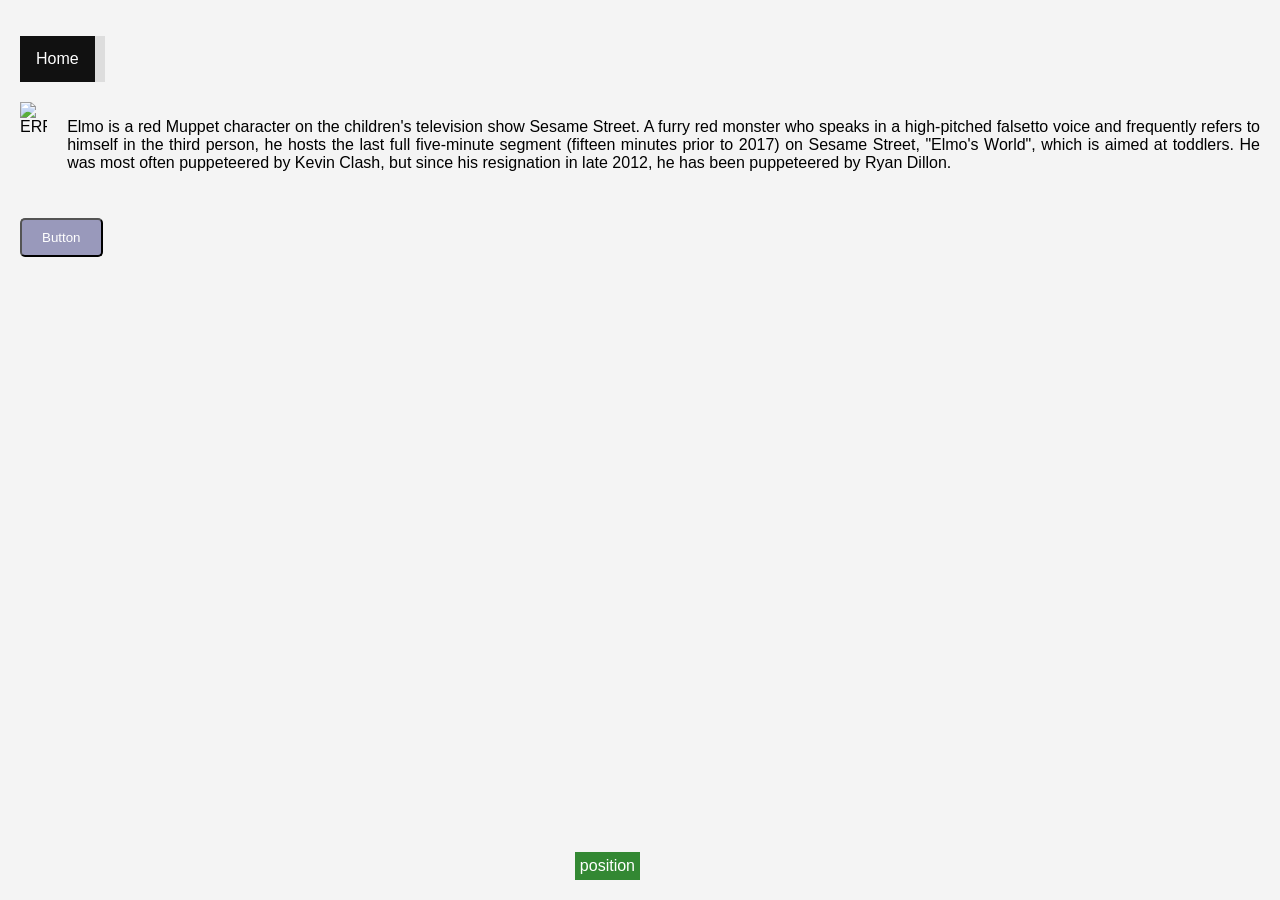
==== index.html @ 6b1e05ac "Rename LB2.html to index.html" ====
<!DOCTYPE html>
<html lang="en">
<head>
  <meta charset="UTF-8">
  <meta name="viewport" content="width=device-width, initial-scale=1.0">
  <title>LB2</title>
  <link rel="stylesheet" href="style.css">
</head>
<body>

  <ul class="navigation">
    <li class="dropdown">
      <a href="#" class="current">Home</a>
      <div class="dropdown-content">
        <a href="#">About</a>
        <a href="#">Services</a>
        <a href="#">Contact</a>
      </div>
    </li>
  </ul>

  <div class="container">
    <div id="positionedElement">position</div>

    <div class="floatImage">
      <img src="https://i.pinimg.com/originals/14/7c/c4/147cc49d74d501ffed3189da4cbacb9f.png" alt="ERROR">
    </div>

    <div class="textBlock">
      <p>Elmo is a red Muppet character on the children's television show Sesame Street. A furry red monster who speaks in a high-pitched falsetto voice and frequently refers to himself in the third person, he hosts the last full five-minute segment (fifteen minutes prior to 2017) on Sesame Street, "Elmo's World", which is aimed at toddlers. He was most often puppeteered by Kevin Clash, but since his resignation in late 2012, he has been puppeteered by Ryan Dillon.</p>
    </div>
  </div>

  <button class="animatedButton">Button</button>

</body>
</html>
---- style.css ----
body {
      font-family: 'Arial', sans-serif;
      background-color: #f4f4f4;
      display: flex;
      flex-direction: column;
      align-items: flex-start;
      margin: 0;
      padding: 20px;
    }

    .navigation {
      list-style-type: none;
      padding: 0;
      background-color: #ddd;
      overflow: hidden;
      margin-bottom: 20px;
    }

    .navigation li {
      display: inline-block;
      margin-right: 10px;
    }

    .navigation a {
      display: block;
      color: white;
      text-align: center;
      padding: 14px 16px;
      text-decoration: none;
      background-color: #111;
      transition: background-color 0.3s;
    }

    .navigation .dropdown {
      display: inline-block;
    }

    .navigation .dropdown-content {
      display: none;
      position: absolute;
      background-color: #333;
      box-shadow: 0 8px 16px rgba(0,0,0,0.2);
      z-index: 1;
    }

    .navigation a:hover {
      background-color: #555;
    }

    .navigation .dropdown:hover .dropdown-content {
      display: block;
    }

    .container {
      display: flex;
      width: 100%;
    }

    #positionedElement {
      position: fixed;
      bottom: 20px;
      right: 50%;
      background-color: #383;
      color: #fff;
      padding: 5px;
    }

    .floatImage {
      float: left;
      margin-right: 20px;
      overflow: hidden;
    }

    .floatImage img {
      max-width: 100%;
      height: auto;
    }

    p {
      text-align: justify;
    }

    .textBlock {
      overflow: hidden;
    }

    @keyframes jumpAnimation {
      0%, 100% {
        transform: translateY(0);
      }
      50% {
        transform: translateY(-25px);
      }
    }

    .animatedButton {
      display: inline-block;
      padding: 10px 20px;
      background-color: #99b;
      color: #fff;
      border-radius: 5px;
      cursor: pointer;
      animation: jumpAnimation 1s infinite alternate;
      margin-top: 30px;
    }
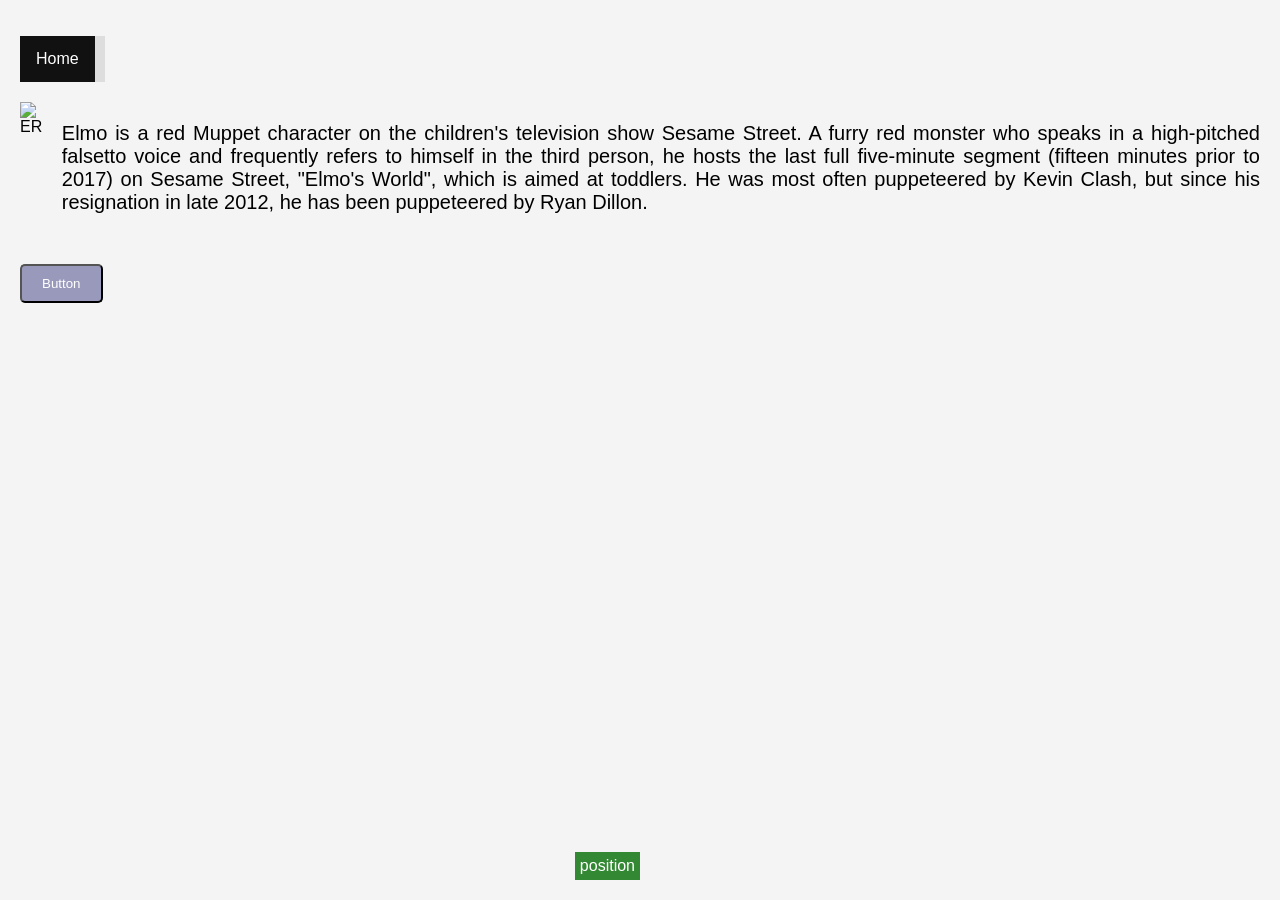
==== commit 04226f5d: "upd" ====
--- a/index.html
+++ b/index.html
@@ -26,7 +26,7 @@
       <img src="https://i.pinimg.com/originals/14/7c/c4/147cc49d74d501ffed3189da4cbacb9f.png" alt="ERROR">
     </div>
 
-    <div class="textBlock">
+    <div class="textBlock" style="font-size: 20px;">
       <p>Elmo is a red Muppet character on the children's television show Sesame Street. A furry red monster who speaks in a high-pitched falsetto voice and frequently refers to himself in the third person, he hosts the last full five-minute segment (fifteen minutes prior to 2017) on Sesame Street, "Elmo's World", which is aimed at toddlers. He was most often puppeteered by Kevin Clash, but since his resignation in late 2012, he has been puppeteered by Ryan Dillon.</p>
     </div>
   </div>
